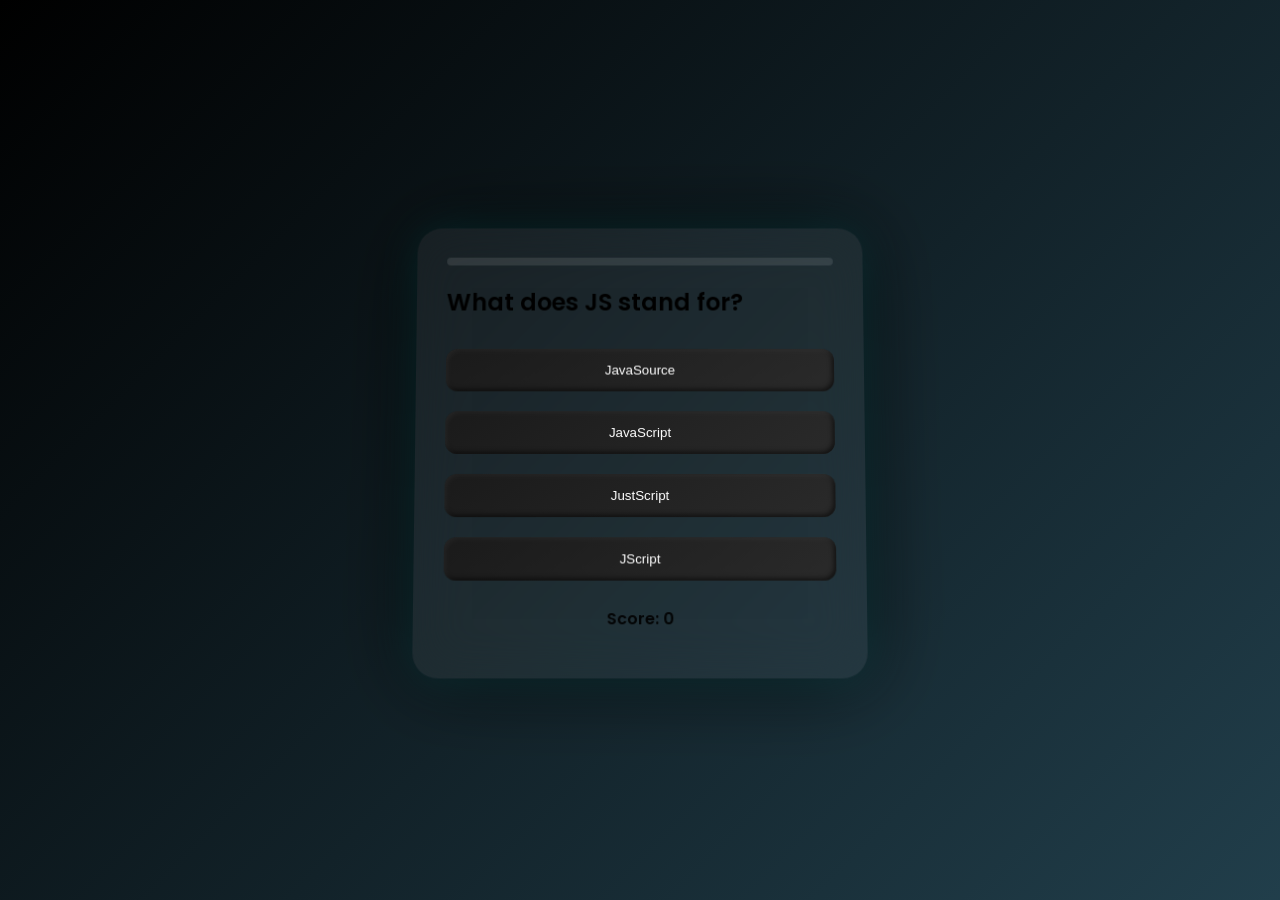
==== index.html @ 0e73fa30 "first commit" ====
<!DOCTYPE html>
<html lang="en">
<head>
  <meta charset="UTF-8">
  <meta name="viewport" content="width=device-width, initial-scale=1.0">
  <title>Document</title>
  <link rel="stylesheet" href="styles.css">
</head>
<body>
  <div class="container">
    <div class="progress">
  <div class="progress-bar" id="progress-bar"></div>
</div>
  <h2 id="question">Question here</h2>

  <div id="answers"></div>

  <button id="nextBtn">Next</button>

  <p id="score"></p>
</div>
<script src="script.js"></script>
</body>
</html>
---- styles.css ----
/* body {
  font-family: Arial;
  display: flex;
  justify-content: center;
  padding-top: 100px;
}

.container {
  width: 400px;
  box-shadow: ;
}

button {
  display: block;
  margin-top: 10px;
  padding: 10px;
  cursor: pointer;
} */

@import url('https://fonts.googleapis.com/css2?family=Poppins:wght@300;400;600;800&display=swap');

* {
  box-sizing: border-box;
}

body {
  margin: 0;
  font-family: "Poppins", sans-serif;
  height: 100vh;
  display: flex;
  justify-content: center;
  align-items: center;

  background: linear-gradient(-45deg, #0f2027, #203a43, #2c5364, #000000);
  background-size: 400% 400%;
  animation: gradientBG 10s ease infinite;
}

@keyframes gradientBG {
  0% { background-position: 0% 50%; }
  50% { background-position: 100% 50%; }
  100% { background-position: 0% 50%; }
}

/* MAIN CARD */
.container {
  width: 450px;
  padding: 30px;
  border-radius: 25px;

  background: rgba(255, 255, 255, 0.05);
  backdrop-filter: blur(25px);

  box-shadow:
    0 0 40px rgba(0,255,255,0.1),
    0 0 80px rgba(0,0,0,0.8);

  transform: perspective(1200px) rotateX(4deg);
  transition: 0.4s ease;
}

.container:hover {
  transform: perspective(1200px) rotateX(0deg) scale(1.03);
}

/* PROGRESS BAR */
.progress {
  height: 8px;
  width: 100%;
  background: rgba(255,255,255,0.1);
  border-radius: 10px;
  overflow: hidden;
  margin-bottom: 20px;
}

.progress-bar {
  height: 100%;
  width: 0%;
  background: linear-gradient(90deg, #00f0ff, #0077ff);
  box-shadow: 0 0 15px #00f0ff;
  transition: width 0.4s ease;
}

/* QUESTION */
#question {
  font-size: 1.5rem;
  margin-bottom: 20px;
  font-weight: 600;
  animation: fadeIn 0.4s ease;
}

/* ANSWERS */
#answers button {
  width: 100%;
  margin: 10px 0;
  padding: 14px;

  border-radius: 12px;
  border: none;

  background: linear-gradient(145deg, #1a1a1a, #2a2a2a);
  color: white;

  cursor: pointer;
  transition: all 0.25s ease;

  box-shadow:
    inset 2px 2px 5px rgba(255,255,255,0.05),
    inset -2px -2px 5px rgba(0,0,0,0.6);
}

/* HOVER */
#answers button:hover {
  transform: translateY(-3px) scale(1.02);

  box-shadow:
    0 0 10px #00f0ff,
    0 0 30px #0077ff;
}

/* CLICK */
#answers button:active {
  transform: scale(0.95);
}

/* CORRECT / WRONG STATES */
.correct {
  background: linear-gradient(135deg, #00ffcc, #00cc66) !important;
  color: black;
  animation: pulse 0.4s ease;
}

.wrong {
  background: linear-gradient(135deg, #ff4d4d, #990000) !important;
  color: white;
  animation: shake 0.3s ease;
}

/* NEXT BUTTON */
#next {
  width: 100%;
  margin-top: 20px;
  padding: 14px;

  border-radius: 12px;
  border: none;

  background: linear-gradient(135deg, #00f0ff, #0077ff);
  color: black;
  font-weight: bold;

  cursor: pointer;
  transition: 0.3s;
}

#next:hover {
  transform: translateY(-2px);
  box-shadow:
    0 0 15px #00f0ff,
    0 0 40px #0077ff;
}

/* SCORE */
#score {
  text-align: center;
  margin-top: 15px;
  opacity: 0.9;
  font-weight: 600;
}

/* ANIMATIONS */
@keyframes fadeIn {
  from { opacity: 0; transform: translateY(10px); }
  to { opacity: 1; transform: translateY(0); }
}

@keyframes pulse {
  0% { transform: scale(1); }
  50% { transform: scale(1.05); }
  100% { transform: scale(1); }
}

@keyframes shake {
  0% { transform: translateX(0); }
  25% { transform: translateX(-5px); }
  50% { transform: translateX(5px); }
  75% { transform: translateX(-5px); }
  100% { transform: translateX(0); }
}
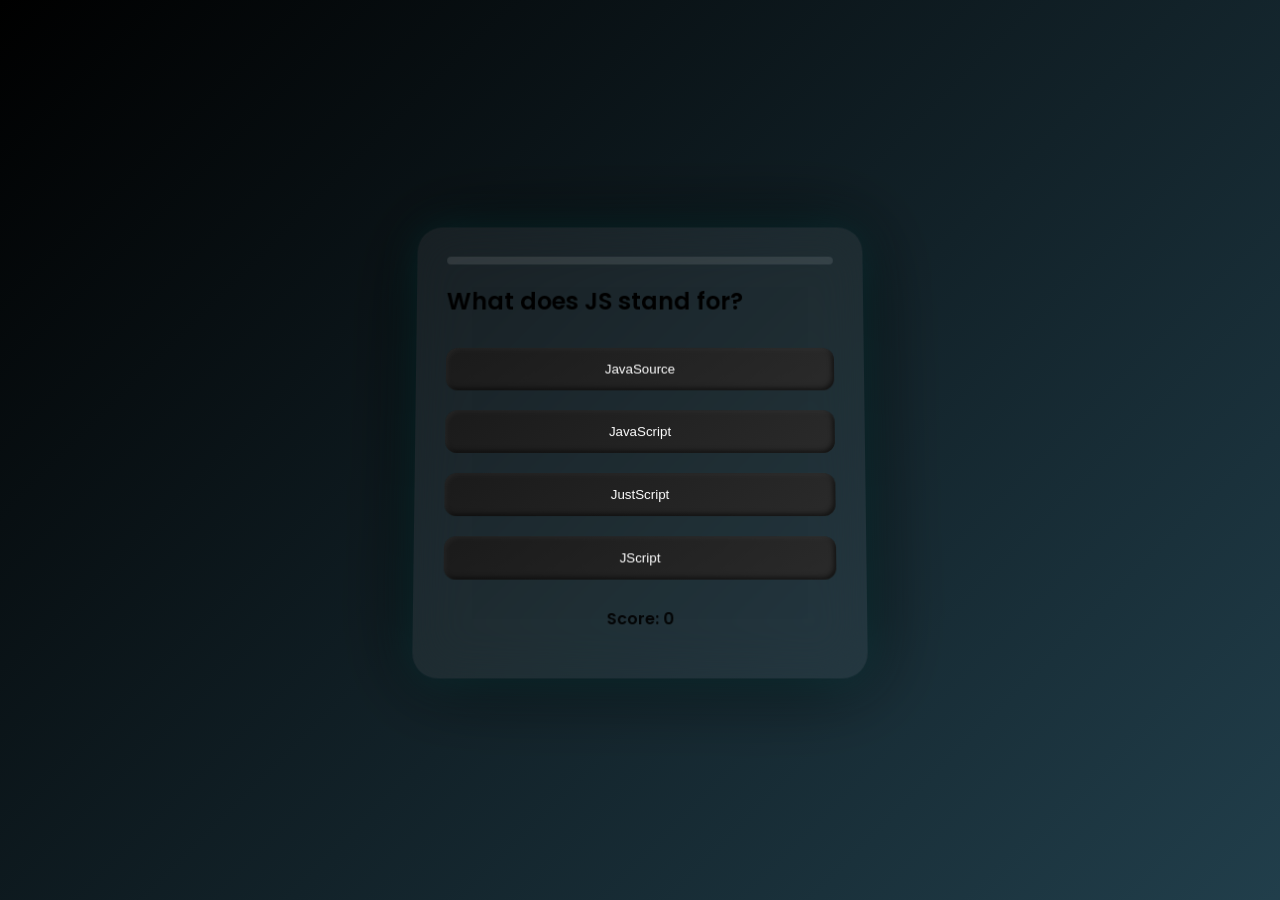
==== commit fa1dea49: "functional buttons" ====
--- a/index.html
+++ b/index.html
@@ -11,11 +11,14 @@
     <div class="progress">
   <div class="progress-bar" id="progress-bar"></div>
 </div>
-  <h2 id="question">Question here</h2>
+  <h2 id="question">Start quiz</h2>
 
   <div id="answers"></div>
-
-  <button id="nextBtn">Next</button>
+  <p id="explanation"></p>
+  <div class="buttons">
+    <button id="backBtn">Back</button>
+    <button id="nextBtn">Next</button>
+  </div>
 
   <p id="score"></p>
 </div>
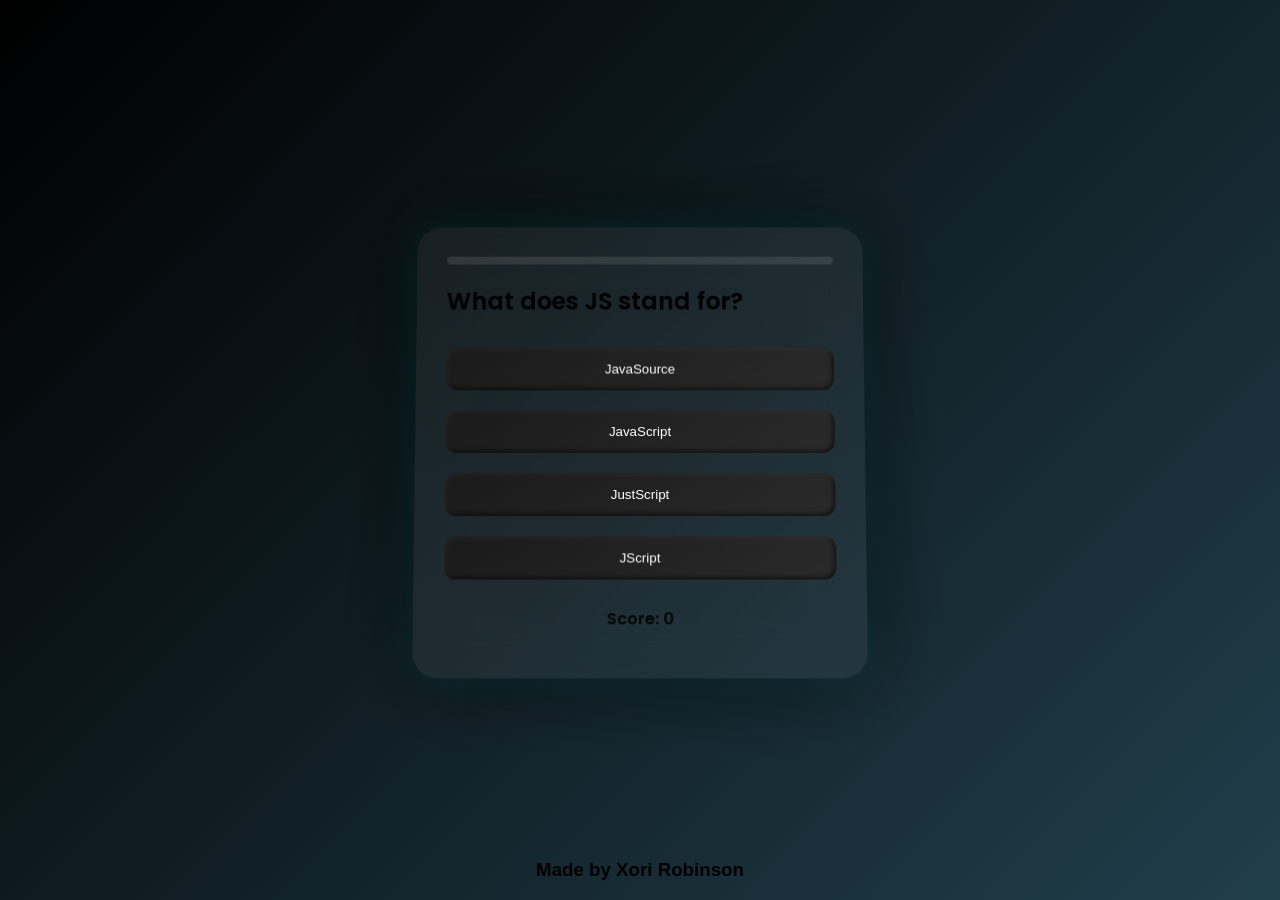
==== commit 33f08b64: "correct sound not working" ====
--- a/index.html
+++ b/index.html
@@ -22,6 +22,10 @@
 
   <p id="score"></p>
 </div>
+
+<footer>
+  <h3>Made by Xori Robinson</h3>
+</footer>
 <script src="script.js"></script>
 </body>
 </html>
--- a/styles.css
+++ b/styles.css
@@ -186,4 +186,15 @@
   50% { transform: translateX(5px); }
   75% { transform: translateX(-5px); }
   100% { transform: translateX(0); }
+}
+
+/* FOOTER */
+
+/* FOOTER */
+footer {
+  position: fixed;
+  bottom: 0;
+  left: 0;
+  width: 100%;
+  text-align: center;
 }
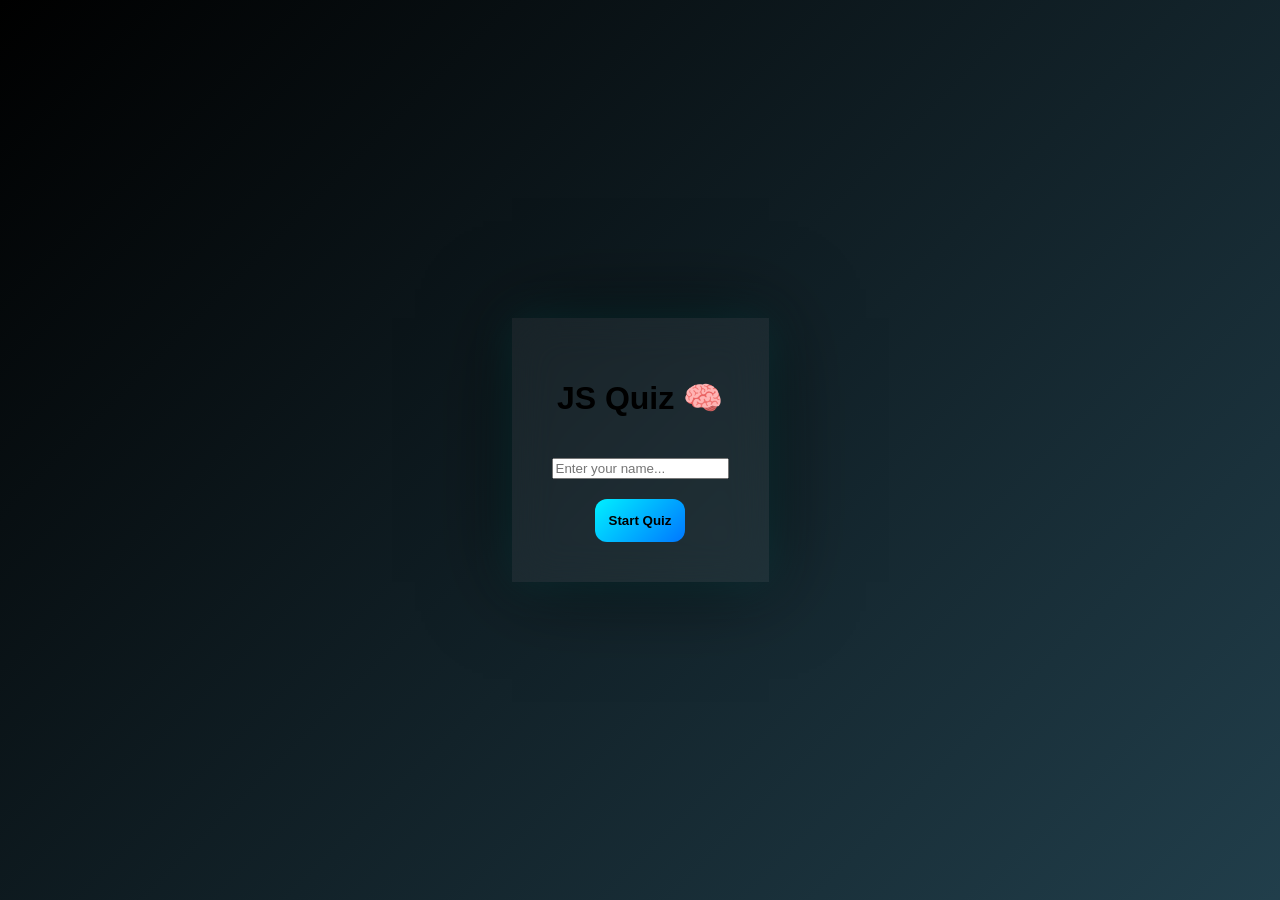
==== commit 892c98a3: "add name" ====
--- a/index.html
+++ b/index.html
@@ -5,26 +5,18 @@
   <meta name="viewport" content="width=device-width, initial-scale=1.0">
   <title>Document</title>
   <link rel="stylesheet" href="styles.css">
+  <!-- <link rel="stylesheet" href="quiz.html"> -->
 </head>
 <body>
-  <div class="container">
-    <div class="progress">
-  <div class="progress-bar" id="progress-bar"></div>
+  <div id="welcome">
+  <h1>JS Quiz 🧠</h1>
+  <input type="text" id="nameInput" placeholder="Enter your name..." />
+  <a href="quiz.html"><button id="startBtn">Start Quiz</button></a>
 </div>
-  <h2 id="question">Start quiz</h2>
-
-  <div id="answers"></div>
-  <p id="explanation"></p>
-  <div class="buttons">
-    <button id="backBtn">Back</button>
-    <button id="nextBtn">Next</button>
-  </div>
-
-  <p id="score"></p>
-</div>
+  
 
 <footer>
-  <h3>Made by Xori Robinson</h3>
+  <!-- <h3>Made by Xori Robinson</h3> -->
 </footer>
 <script src="script.js"></script>
 </body>
--- a/styles.css
+++ b/styles.css
@@ -1,22 +1,3 @@
-/* body {
-  font-family: Arial;
-  display: flex;
-  justify-content: center;
-  padding-top: 100px;
-}
-
-.container {
-  width: 400px;
-  box-shadow: ;
-}
-
-button {
-  display: block;
-  margin-top: 10px;
-  padding: 10px;
-  cursor: pointer;
-} */
-
 @import url('https://fonts.googleapis.com/css2?family=Poppins:wght@300;400;600;800&display=swap');
 
 * {
@@ -42,7 +23,61 @@
   100% { background-position: 0% 50%; }
 }
 
+#welcome {
+  display: flex;
+  flex-direction: column;
+  align-items: center;
+  justify-content: center;
+  gap: 20px;
+
+  padding: 40px;
+  border-bottom: 25px;
+
+  background: rgba(255, 255, 255, 0.05);
+  backdrop-filter: blur(20px);
+
+  box-shadow: 
+    0 0 40px rgba(0,255,255,0.1),
+    0 0 80px rgba(0,0,0,0.7);
+
+    animation: fadeIn 0.6s ease;
+}
+
+#startBtn {
+  width: 100%;
+  padding: 14px;
+
+  border-radius: 12px;
+  border: none;
+
+  background: linear-gradient(135deg, #00f0ff, #0077ff);
+  color: black;
+  font-weight: bold;
+
+  cursor: pointer;
+  transition: 0.3s;
+}
+
+#startBtn:hover {
+  transform: translateY(-2px) scale(1.02);
+  box-shadow:
+    0 0 15px #00f0ff,
+    0 0 40px #0077ff;
+}
+
+#startBtn:active {
+  transform: scale(0.95);
+}
+
 /* MAIN CARD */
+/* .container {
+  display: none;
+} */
+
+.container .hidden {
+  display: none;
+}
+
 .container {
   width: 450px;
   padding: 30px;
@@ -136,8 +171,8 @@
   animation: shake 0.3s ease;
 }
 
-/* NEXT BUTTON */
-#next {
+/* NEXT BUTTON  and BACK BUTTON*/
+#nextBtn, #backBtn {
   width: 100%;
   margin-top: 20px;
   padding: 14px;
@@ -153,7 +188,7 @@
   transition: 0.3s;
 }
 
-#next:hover {
+#nextBtn:hover, #backBtn:hover{
   transform: translateY(-2px);
   box-shadow:
     0 0 15px #00f0ff,
@@ -195,6 +230,8 @@
   position: fixed;
   bottom: 0;
   left: 0;
+  margin-top: 12px;
   width: 100%;
   text-align: center;
+  font-size: 12px;
 }
